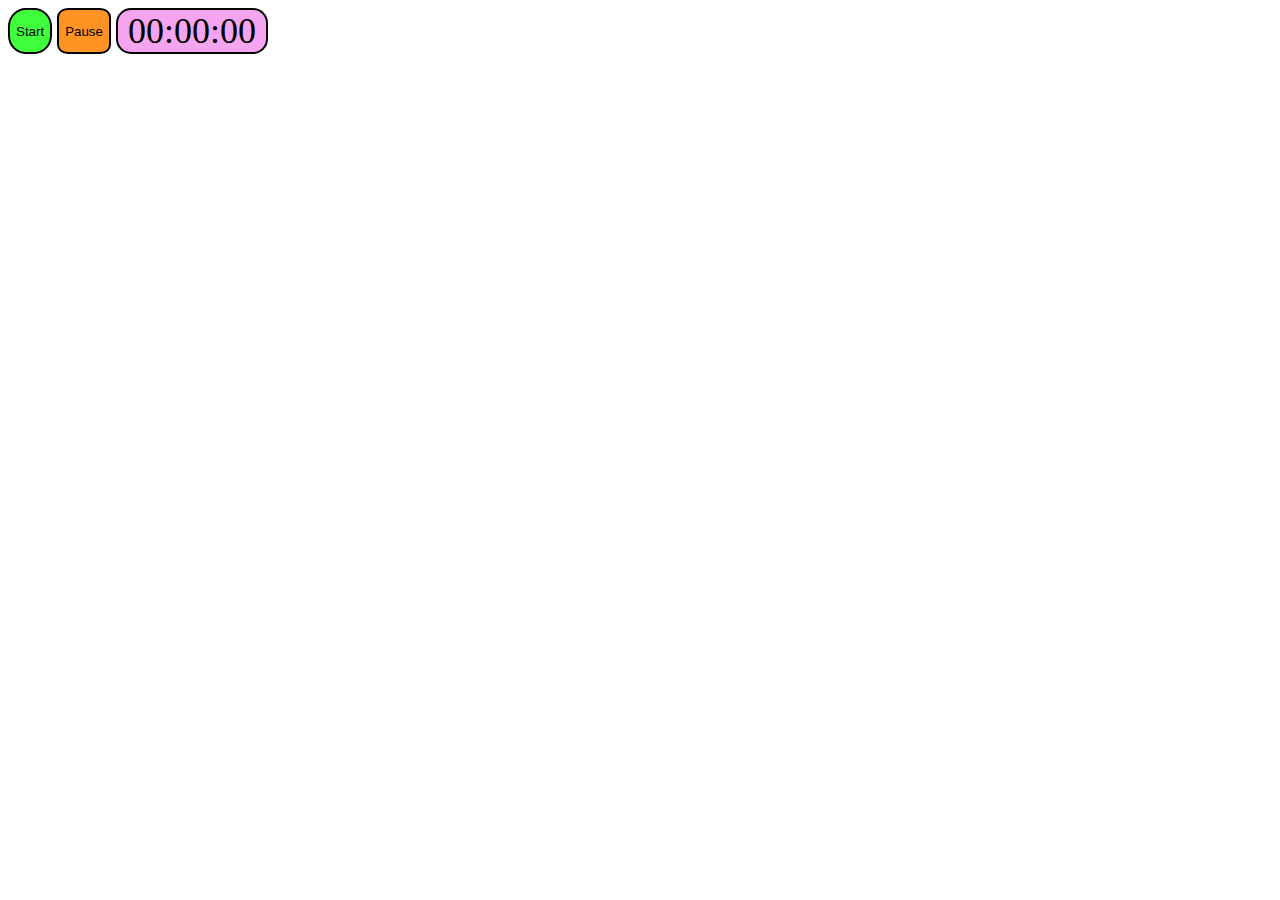
==== homeworks/les17/index.html @ e4e9ab4a "less 16, 17" ====
<!doctype html>
<html lang="en">
<head>
    <meta charset="UTF-8">
    <meta name="viewport"
          content="width=device-width, user-scalable=no, initial-scale=1.0, maximum-scale=1.0, minimum-scale=1.0">
    <meta http-equiv="X-UA-Compatible" content="ie=edge">
    <title>Document</title>
    <link rel="stylesheet" href="style.css">
</head>
<body>

<script src="js/script.js"></script>
</body>
</html>
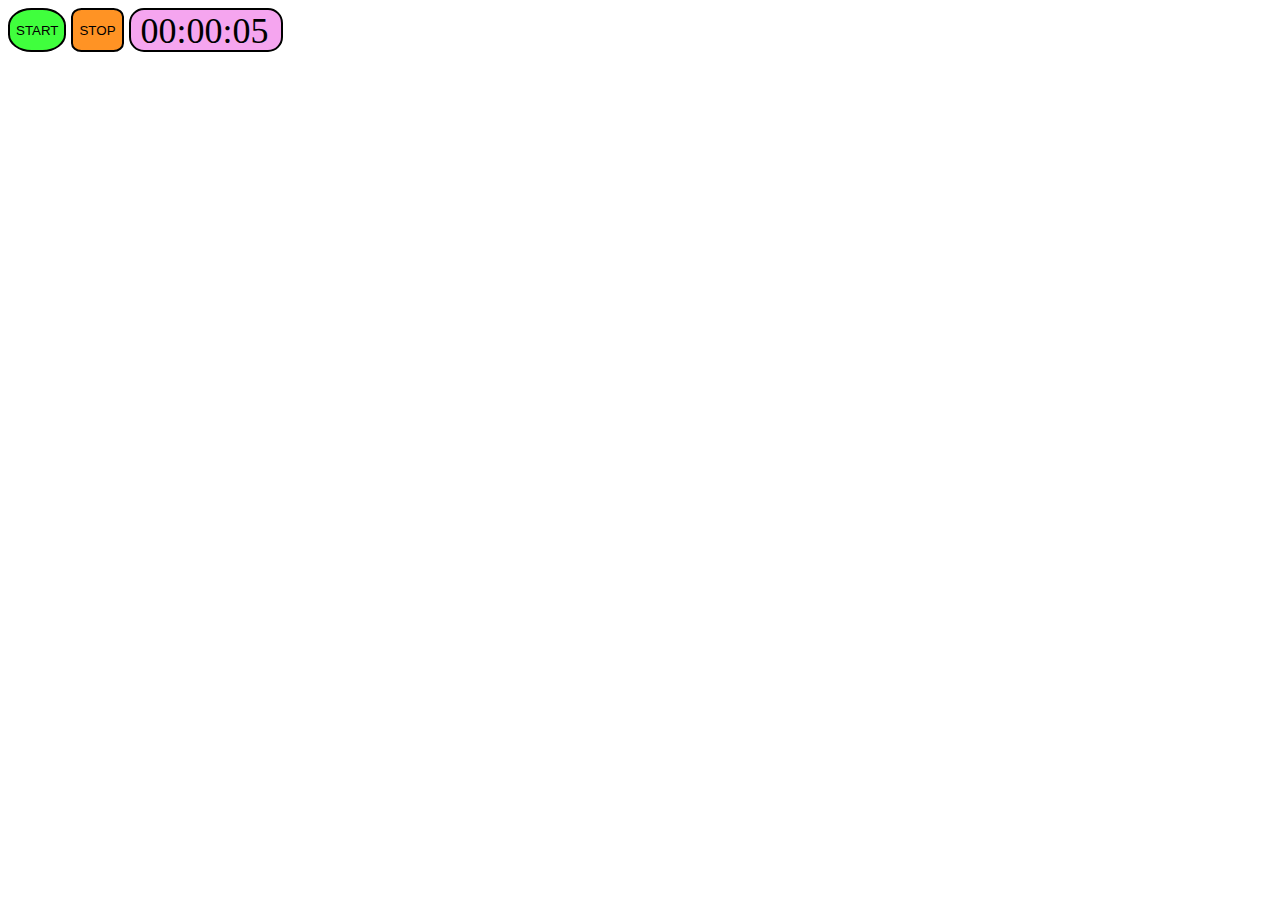
==== commit f2505f34: "less 17" ====
--- a/homeworks/les17/index.html
+++ b/homeworks/les17/index.html
@@ -9,7 +9,9 @@
     <link rel="stylesheet" href="style.css">
 </head>
 <body>
-
+    <button class="start">START</button>
+    <button class="pause">STOP</button>
+    <div class="timer"></div>
 <script src="js/script.js"></script>
 </body>
 </html>--- a/homeworks/les17/style.css
+++ b/homeworks/les17/style.css
@@ -0,0 +1,24 @@
+body{
+    display: flex;
+}
+.timer{
+    width: 130px;
+    height: 40px;
+    border: 2px solid black;
+    padding: 0 10px;
+    font-size: 36px;
+    background: #e413d461;
+    border-radius: 15px;
+}
+.start{
+    margin-right: 5px;
+    border: 2px solid black;
+    background: #04ff00c2;
+    border-radius: 40%;
+}
+.pause{
+    margin-right: 5px;
+    border: 2px solid black;
+    background: #ff8100db;
+    border-radius: 20%;
+}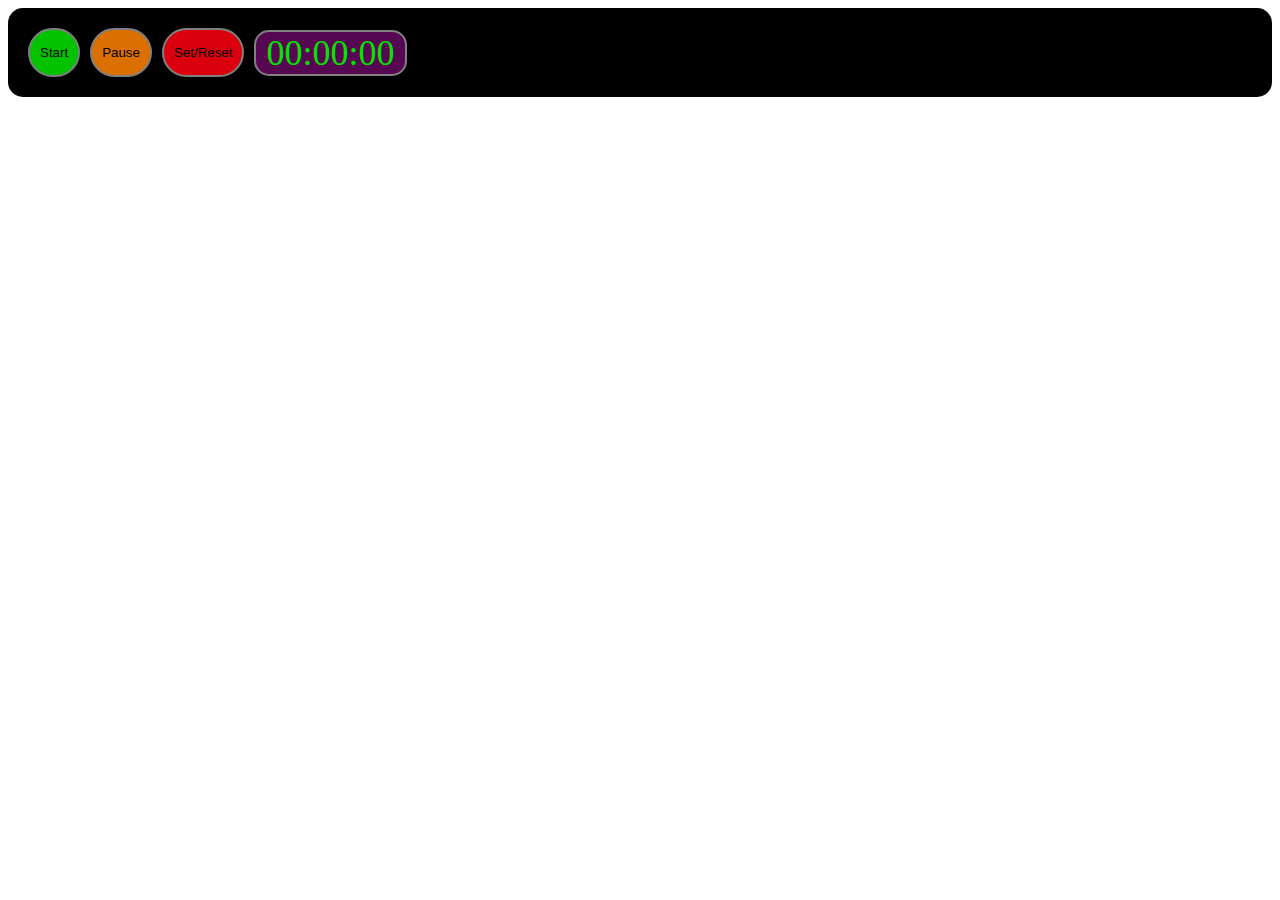
==== commit 6e9bf37a: "less 17" ====
--- a/homeworks/les17/index.html
+++ b/homeworks/les17/index.html
@@ -1,17 +1,18 @@
-<!doctype html>
+<!DOCTYPE html>
 <html lang="en">
 <head>
     <meta charset="UTF-8">
-    <meta name="viewport"
-          content="width=device-width, user-scalable=no, initial-scale=1.0, maximum-scale=1.0, minimum-scale=1.0">
-    <meta http-equiv="X-UA-Compatible" content="ie=edge">
-    <title>Document</title>
+    <title>Title</title>
     <link rel="stylesheet" href="style.css">
 </head>
 <body>
-    <button class="start">START</button>
-    <button class="pause">STOP</button>
-    <div class="timer"></div>
-<script src="js/script.js"></script>
+<div class="container">
+    <button class="start">Start</button>
+    <button class="pause">Pause</button>
+    <button class="reset">Set/Reset</button>
+    <div class="timer_container"></div>
+    <div class="text">FINISH TIME!!!</div>
+</div>
+<script src="./js/script.js"></script>
 </body>
 </html>--- a/homeworks/les17/style.css
+++ b/homeworks/les17/style.css
@@ -1,24 +1,38 @@
-body{
+.container{
+    background: black;
+    border-radius: 15px;
+    padding: 20px;
     display: flex;
+    align-items: center;
 }
-.timer{
-    width: 130px;
-    height: 40px;
-    border: 2px solid black;
+.timer_container{
+    width: max-content;
+    height: max-content;
+    border: 2px solid grey;
     padding: 0 10px;
     font-size: 36px;
     background: #e413d461;
     border-radius: 15px;
+    color: #05e200;
+}
+.start, .pause, .reset{
+    padding: 15px 10px;
+    margin-right: 10px;
+    border: 2px solid grey;
+    border-radius: 40px;
 }
 .start{
-    margin-right: 5px;
-    border: 2px solid black;
     background: #04ff00c2;
-    border-radius: 40%;
 }
 .pause{
-    margin-right: 5px;
-    border: 2px solid black;
     background: #ff8100db;
-    border-radius: 20%;
+}
+.reset{
+    background: rgba(255, 0, 15, 0.86);
+}
+.text{
+    font-size: 42px;
+    margin-left: 20px;
+    color: red;
+    display: none;
 }